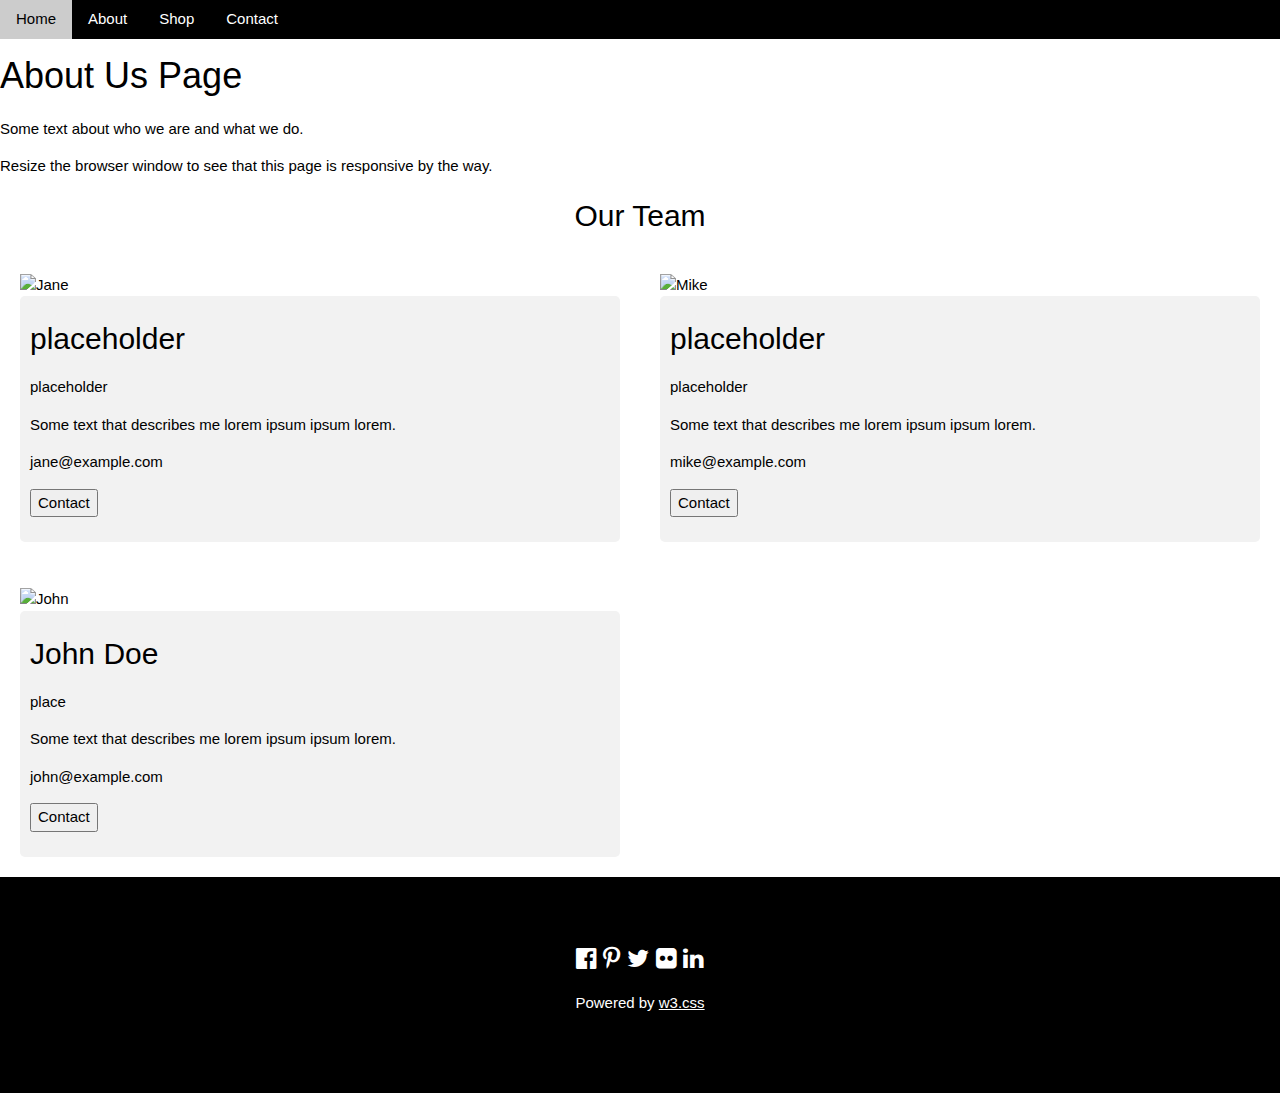
==== about.html @ bf23f923 "git status" ====
<!DOCTYPE html>
<html>
  <meta charset="UTF-8" />
  <meta name="viewport" content="width=device-width, initial-scale=1" />
  <link rel="stylesheet" type="text/css" href="styles.css">
  <script type="text/javascript" src="main.js"></script>
  <link rel="stylesheet" href="https://cdnjs.cloudflare.com/ajax/libs/font-awesome/4.6.3/css/font-awesome.min.css">
  <body>
    <!-- Navigation -->
    <nav class="w3-bar w3-black">
      <a href="index.html" class="w3-button w3-bar-item">Home</a>
      <a href="about.html" class="w3-button w3-bar-item">About</a>
      <a href="#shop" class="w3-button w3-bar-item">Shop</a>
      <a href="#contact" class="w3-button w3-bar-item">Contact</a>
    </nav>
        <!-- ABOUT -->
        <div class="about-section">
            <h1>About Us Page</h1>
            <p>Some text about who we are and what we do.</p>
            <p>Resize the browser window to see that this page is responsive by the way.</p>
          </div>
          
          <h2 style="text-align:center">Our Team</h2>
          <div class="row">
            <div class="column">
              <div class="card">
                <img src="/w3images/team1.jpg" alt="Jane" style="width:100%">
                <div class="container">
                  <h2>placeholder</h2>
                  <p class="title">placeholder</p>
                  <p>Some text that describes me lorem ipsum ipsum lorem.</p>
                  <p>jane@example.com</p>
                  <p><button class="button">Contact</button></p>
                </div>
              </div>
            </div>
          
            <div class="column">
              <div class="card">
                <img src="/w3images/team2.jpg" alt="Mike" style="width:100%">
                <div class="container">
                  <h2>placeholder</h2>
                  <p class="title">placeholder</p>
                  <p>Some text that describes me lorem ipsum ipsum lorem.</p>
                  <p>mike@example.com</p>
                  <p><button class="button">Contact</button></p>
                </div>
              </div>
            </div>
          
            <div class="column">
              <div class="card">
                <img src="/w3images/team3.jpg" alt="John" style="width:100%">
                <div class="container">
                  <h2>John Doe</h2>
                  <p class="title">place</p>
                  <p>Some text that describes me lorem ipsum ipsum lorem.</p>
                  <p>john@example.com</p>
                  <p><button class="button">Contact</button></p>
                </div>
              </div>
            </div>
          </div>

        <!-- Footer -->
<footer class="w3-container w3-padding-64 w3-center w3-black w3-xlarge">
  <a href="#"><i class="fa fa-facebook-official"></i></a>
  <a href="#"><i class="fa fa-pinterest-p"></i></a>
  <a href="#"><i class="fa fa-twitter"></i></a>
  <a href="#"><i class="fa fa-flickr"></i></a>
  <a href="#"><i class="fa fa-linkedin"></i></a>
  <p class="w3-medium">
    Powered by <a href="https://www.w3schools.com/w3css/default.asp" target="_blank">w3.css</a>
  </p>
</footer>
    <!-- Content will go here -->
  </body>
</html>
---- styles.css ----
/* W3.CSS 3.04 Apr 2017 by Jan Egil and Borge Refsnes */
html{box-sizing:border-box}*,*:before,*:after{box-sizing:inherit}
/* Extract from normalize.css by Nicolas Gallagher and Jonathan Neal git.io/normalize */
html{-ms-text-size-adjust:100%;-webkit-text-size-adjust:100%}body{margin:0}
article,aside,details,figcaption,figure,footer,header,main,menu,nav,section,summary{display:block}
audio,canvas,progress,video{display:inline-block}progress{vertical-align:baseline}
audio:not([controls]){display:none;height:0}[hidden],template{display:none}
a{background-color:transparent;-webkit-text-decoration-skip:objects}
a:active,a:hover{outline-width:0}abbr[title]{border-bottom:none;text-decoration:underline;text-decoration:underline dotted}
dfn{font-style:italic}mark{background:#ff0;color:#000}
small{font-size:80%}sub,sup{font-size:75%;line-height:0;position:relative;vertical-align:baseline}
sub{bottom:-0.25em}sup{top:-0.5em}figure{margin:1em 40px}
img{border-style:none}svg:not(:root){overflow:hidden}
code,kbd,pre,samp{font-family:monospace,monospace;font-size:1em}
hr{box-sizing:content-box;height:0;overflow:visible}
button,input,select,textarea{font:inherit;margin:0}optgroup{font-weight:bold}
button,input{overflow:visible}button,select{text-transform:none}
button,html [type=button],[type=reset],[type=submit]{-webkit-appearance:button}
button::-moz-focus-inner, [type=button]::-moz-focus-inner, [type=reset]::-moz-focus-inner, [type=submit]::-moz-focus-inner{border-style:none;padding:0}
button:-moz-focusring, [type=button]:-moz-focusring, [type=reset]:-moz-focusring, [type=submit]:-moz-focusring{outline:1px dotted ButtonText}
fieldset{border:1px solid #c0c0c0;margin:0 2px;padding:.35em .625em .75em}
legend{color:inherit;display:table;max-width:100%;padding:0;white-space:normal}textarea{overflow:auto}
[type=checkbox],[type=radio]{padding:0}
[type=number]::-webkit-inner-spin-button,[type=number]::-webkit-outer-spin-button{height:auto}
[type=search]{-webkit-appearance:textfield;outline-offset:-2px}
[type=search]::-webkit-search-cancel-button,[type=search]::-webkit-search-decoration{-webkit-appearance:none}
::-webkit-input-placeholder{color:inherit;opacity:0.54}
::-webkit-file-upload-button{-webkit-appearance:button;font:inherit}
/* End extract */
html,body{font-family:Verdana,sans-serif;font-size:15px;line-height:1.5}html{overflow-x:hidden}
h1,h2,h3,h4,h5,h6,.w3-slim,.w3-wide{font-family:"Segoe UI",Arial,sans-serif}
h1{font-size:36px}h2{font-size:30px}h3{font-size:24px}h4{font-size:20px}h5{font-size:18px}h6{font-size:16px}
.w3-serif{font-family:"Times New Roman",Times,serif}
h1,h2,h3,h4,h5,h6{font-weight:400;margin:10px 0}.w3-wide{letter-spacing:4px}
h1 a,h2 a,h3 a,h4 a,h5 a,h6 a{font-weight:inherit}
hr{border:0;border-top:1px solid #eee;margin:20px 0}
img{margin-bottom:-5px}a{color:inherit}
.w3-image{max-width:100%;height:auto}
.w3-table,.w3-table-all{border-collapse:collapse;border-spacing:0;width:100%;display:table}
.w3-table-all{border:1px solid #ccc}
.w3-bordered tr,.w3-table-all tr{border-bottom:1px solid #ddd}
.w3-striped tbody tr:nth-child(even){background-color:#f1f1f1}
.w3-table-all tr:nth-child(odd){background-color:#fff}
.w3-table-all tr:nth-child(even){background-color:#f1f1f1}
.w3-hoverable tbody tr:hover,.w3-ul.w3-hoverable li:hover{background-color:#ccc}
.w3-centered tr th,.w3-centered tr td{text-align:center}
.w3-table td,.w3-table th,.w3-table-all td,.w3-table-all th{padding:8px 8px;display:table-cell;text-align:left;vertical-align:top}
.w3-table th:first-child,.w3-table td:first-child,.w3-table-all th:first-child,.w3-table-all td:first-child{padding-left:16px}
.w3-btn,.w3-btn-block,.w3-button{border:none;display:inline-block;outline:0;padding:6px 16px;vertical-align:middle;overflow:hidden;text-decoration:none!important;color:#fff;background-color:#000;text-align:center;cursor:pointer;white-space:nowrap}
.w3-btn:hover,.w3-btn-block:hover,.w3-btn-floating:hover,.w3-btn-floating-large:hover{box-shadow:0 8px 16px 0 rgba(0,0,0,0.2),0 6px 20px 0 rgba(0,0,0,0.19)}
.w3-button{color:#000;background-color:#f1f1f1;padding:8px 16px}.w3-button:hover{color:#000!important;background-color:#ccc!important}
.w3-btn,.w3-btn-floating,.w3-btn-floating-large,.w3-closenav,.w3-opennav,.w3-btn-block,.w3-button{-webkit-touch-callout:none;-webkit-user-select:none;-khtml-user-select:none;-moz-user-select:none;-ms-user-select:none;user-select:none}   
.w3-btn-floating,.w3-btn-floating-large{display:inline-block;text-align:center;color:#fff;background-color:#000;position:relative;overflow:hidden;z-index:1;padding:0;border-radius:50%;cursor:pointer;font-size:24px}
.w3-btn-floating{width:40px;height:40px;line-height:40px}.w3-btn-floating-large{width:56px;height:56px;line-height:56px}
.w3-disabled,.w3-btn:disabled,.w3-button:disabled,.w3-btn-floating:disabled,.w3-btn-floating-large:disabled{cursor:not-allowed;opacity:0.3}.w3-disabled *,:disabled *{pointer-events:none}
.w3-btn.w3-disabled:hover,.w3-btn-block.w3-disabled:hover,.w3-btn:disabled:hover,.w3-btn-floating.w3-disabled:hover,.w3-btn-floating:disabled:hover,
.w3-btn-floating-large.w3-disabled:hover,.w3-btn-floating-large:disabled:hover{box-shadow:none}
.w3-btn-group .w3-btn{float:left}.w3-btn-block{width:100%}
.w3-btn-bar .w3-btn{box-shadow:none;background-color:inherit;color:inherit;float:left}.w3-btn-bar .w3-btn:hover{background-color:#ccc}
.w3-badge,.w3-tag,.w3-sign{background-color:#000;color:#fff;display:inline-block;padding-left:8px;padding-right:8px;text-align:center}
.w3-badge{border-radius:50%}
ul.w3-ul{list-style-type:none;padding:0;margin:0}ul.w3-ul li{padding:8px 16px;border-bottom:1px solid #ddd}ul.w3-ul li:last-child{border-bottom:none}
.w3-tooltip,.w3-display-container{position:relative}.w3-tooltip .w3-text{display:none}.w3-tooltip:hover .w3-text{display:inline-block}
.w3-navbar{list-style-type:none;margin:0;padding:0;overflow:hidden}
.w3-navbar li{float:left}.w3-navbar li a,.w3-navitem,.w3-navbar li .w3-btn,.w3-navbar li .w3-input{display:block;padding:8px 16px}.w3-navbar li .w3-btn,.w3-navbar li .w3-input{border:none;outline:none;width:100%}
.w3-navbar li a:hover{color:#000;background-color:#ccc}
.w3-navbar .w3-dropdown-hover,.w3-navbar .w3-dropdown-click{position:static}
.w3-navbar .w3-dropdown-hover:hover,.w3-navbar .w3-dropdown-hover:first-child,.w3-navbar .w3-dropdown-click:hover{background-color:#ccc;color:#000}
.w3-navbar a,.w3-topnav a,.w3-sidenav a,.w3-dropdown-content a,.w3-accordion-content a,.w3-dropnav a,.w3-navblock a{text-decoration:none!important}
.w3-navbar .w3-opennav.w3-right{float:right!important}.w3-topnav{padding:8px 8px}
.w3-navblock .w3-dropdown-hover:hover,.w3-navblock .w3-dropdown-hover:first-child,.w3-navblock .w3-dropdown-click:hover{background-color:#ccc;color:#000}
.w3-navblock .w3-dropdown-hover,.w3-navblock .w3-dropdown-click{width:100%}.w3-navblock .w3-dropdown-hover .w3-dropdown-content,.w3-navblock .w3-dropdown-click .w3-dropdown-content{min-width:100%}
.w3-topnav a{padding:0 8px;border-bottom:3px solid transparent;-webkit-transition:border-bottom .25s;transition:border-bottom .25s}
.w3-topnav a:hover{border-bottom:3px solid #fff}.w3-topnav .w3-dropdown-hover a{border-bottom:0}
.w3-opennav,.w3-closenav{color:inherit}.w3-opennav:hover,.w3-closenav:hover{cursor:pointer;opacity:0.8}
.w3-btn,.w3-btn-floating,.w3-dropnav a,.w3-btn-floating-large,.w3-btn-block, .w3-navbar a,.w3-navblock a,.w3-sidenav a,.w3-pagination li a,.w3-hoverable tbody tr,.w3-hoverable li,
.w3-accordion-content a,.w3-dropdown-content a,.w3-dropdown-click:hover,.w3-dropdown-hover:hover,.w3-opennav,.w3-closenav,.w3-closebtn,*[class*="w3-hover-"]
{-webkit-transition:background-color .25s,color .15s,box-shadow .25s,opacity 0.25s,filter 0.25s,border 0.15s;transition:background-color .25s,color .15s,box-shadow .15s,opacity .25s,filter .25s,border .15s}
.w3-ripple:active{opacity:0.5}.w3-ripple{-webkit-transition:opacity 0s;transition:opacity 0s}
.w3-sidenav,.w3-sidebar{height:100%;width:200px;background-color:#fff;position:fixed!important;z-index:1;overflow:auto}
.w3-sidenav a,.w3-navblock a{padding:4px 2px 4px 16px}.w3-sidenav a:hover,.w3-navblock a:hover{background-color:#ccc;color:#000}.w3-sidenav a,.w3-dropnav a,.w3-navblock a{display:block}
.w3-sidenav .w3-dropdown-hover:hover,.w3-sidenav .w3-dropdown-hover:first-child,.w3-sidenav .w3-dropdown-click:hover,.w3-dropnav a:hover{background-color:#ccc;color:#000}
.w3-sidenav .w3-dropdown-hover,.w3-sidenav .w3-dropdown-click,.w3-bar-block .w3-dropdown-hover,.w3-bar-block .w3-dropdown-click{width:100%}
.w3-sidenav .w3-dropdown-hover .w3-dropdown-content,.w3-sidenav .w3-dropdown-click .w3-dropdown-content,.w3-bar-block .w3-dropdown-hover .w3-dropdown-content,.w3-bar-block .w3-dropdown-click .w3-dropdown-content{min-width:100%}
.w3-bar-block .w3-dropdown-hover .w3-button,.w3-bar-block .w3-dropdown-click .w3-button{width:100%;text-align:left;background-color:inherit;color:inherit;padding:8px 16px}
.w3-main,#main{transition:margin-left .4s}
.w3-modal{z-index:3;display:none;padding-top:100px;position:fixed;left:0;top:0;width:100%;height:100%;overflow:auto;background-color:rgb(0,0,0);background-color:rgba(0,0,0,0.4)}
.w3-modal-content{margin:auto;background-color:#fff;position:relative;padding:0;outline:0;width:600px}.w3-closebtn{text-decoration:none;float:right;font-size:24px;font-weight:bold;color:inherit}
.w3-closebtn:hover,.w3-closebtn:focus{color:#000;text-decoration:none;cursor:pointer}
.w3-pagination{display:inline-block;padding:0;margin:0}.w3-pagination li{display:inline}
.w3-pagination li a{text-decoration:none;color:#000;float:left;padding:8px 16px}
.w3-pagination li a:hover{background-color:#ccc}
.w3-input-group,.w3-group{margin-top:24px;margin-bottom:24px}
.w3-input{padding:8px;display:block;border:none;border-bottom:1px solid #808080;width:100%}
.w3-label{color:#009688}.w3-input:not(:valid)~.w3-validate{color:#f44336}
.w3-select{padding:9px 0;width:100%;color:#000;border:1px solid transparent;border-bottom:1px solid #009688}
.w3-select select:focus{color:#000;border:1px solid #009688}.w3-select option[disabled]{color:#009688}
.w3-dropdown-click,.w3-dropdown-hover{position:relative;display:inline-block;cursor:pointer}
.w3-dropdown-hover:hover .w3-dropdown-content{display:block;z-index:1}
.w3-dropdown-hover:first-child,.w3-dropdown-click:hover{background-color:#ccc;color:#000}
.w3-dropdown-hover:hover > .w3-button:first-child,.w3-dropdown-click:hover > .w3-button:first-child{background-color:#ccc;color:#000}
.w3-dropdown-content{cursor:auto;color:#000;background-color:#fff;display:none;position:absolute;min-width:160px;margin:0;padding:0}
.w3-dropdown-content a{padding:6px 16px;display:block}
.w3-dropdown-content a:hover{background-color:#ccc}
.w3-accordion{width:100%;cursor:pointer}
.w3-accordion-content{cursor:auto;display:none;position:relative;width:100%;margin:0;padding:0}
.w3-accordion-content a{padding:6px 16px;display:block}.w3-accordion-content a:hover{background-color:#ccc}
.w3-progress-container{width:100%;height:1.5em;position:relative;background-color:#f1f1f1}
.w3-progressbar{background-color:#757575;height:100%;position:absolute;line-height:inherit}
input[type=checkbox].w3-check,input[type=radio].w3-radio{width:24px;height:24px;position:relative;top:6px}
input[type=checkbox].w3-check:checked+.w3-validate,input[type=radio].w3-radio:checked+.w3-validate{color:#009688} 
input[type=checkbox].w3-check:disabled+.w3-validate,input[type=radio].w3-radio:disabled+.w3-validate{color:#aaa}
.w3-bar{width:100%;overflow:hidden}.w3-center .w3-bar{display:inline-block;width:auto}
.w3-bar .w3-bar-item{padding:8px 16px;float:left;background-color:inherit;color:inherit;width:auto;border:none;outline:none;display:block}
.w3-bar .w3-dropdown-hover,.w3-bar .w3-dropdown-click{position:static;float:left}
.w3-bar .w3-button{background-color:inherit;color:inherit;white-space:normal}
.w3-bar-block .w3-bar-item{width:100%;display:block;padding:8px 16px;text-align:left;background-color:inherit;color:inherit;border:none;outline:none;white-space:normal;float:none}
.w3-bar-block.w3-center .w3-bar-item{text-align:center}
.w3-block{display:block;width:100%}
.w3-responsive{overflow-x:auto}
.w3-container:after,.w3-container:before,.w3-panel:after,.w3-panel:before,.w3-row:after,.w3-row:before,.w3-row-padding:after,.w3-row-padding:before,.w3-cell-row:before,.w3-cell-row:after,
.w3-topnav:after,.w3-topnav:before,.w3-clear:after,.w3-clear:before,.w3-btn-group:before,.w3-btn-group:after,.w3-btn-bar:before,.w3-btn-bar:after,.w3-bar:before,.w3-bar:after
{content:"";display:table;clear:both}
.w3-col,.w3-half,.w3-third,.w3-twothird,.w3-threequarter,.w3-quarter{float:left;width:100%}
.w3-col.s1{width:8.33333%}
.w3-col.s2{width:16.66666%}
.w3-col.s3{width:24.99999%}
.w3-col.s4{width:33.33333%}
.w3-col.s5{width:41.66666%}
.w3-col.s6{width:49.99999%}
.w3-col.s7{width:58.33333%}
.w3-col.s8{width:66.66666%}
.w3-col.s9{width:74.99999%}
.w3-col.s10{width:83.33333%}
.w3-col.s11{width:91.66666%}
.w3-col.s12,.w3-half,.w3-third,.w3-twothird,.w3-threequarter,.w3-quarter{width:99.99999%}
@media (min-width:601px){
.w3-col.m1{width:8.33333%}
.w3-col.m2{width:16.66666%}
.w3-col.m3,.w3-quarter{width:24.99999%}
.w3-col.m4,.w3-third{width:33.33333%}
.w3-col.m5{width:41.66666%}
.w3-col.m6,.w3-half{width:49.99999%}
.w3-col.m7{width:58.33333%}
.w3-col.m8,.w3-twothird{width:66.66666%}
.w3-col.m9,.w3-threequarter{width:74.99999%}
.w3-col.m10{width:83.33333%}
.w3-col.m11{width:91.66666%}
.w3-col.m12{width:99.99999%}}
@media (min-width:993px){
.w3-col.l1{width:8.33333%}
.w3-col.l2{width:16.66666%}
.w3-col.l3,.w3-quarter{width:24.99999%}
.w3-col.l4,.w3-third{width:33.33333%}
.w3-col.l5{width:41.66666%}
.w3-col.l6,.w3-half{width:49.99999%}
.w3-col.l7{width:58.33333%}
.w3-col.l8,.w3-twothird{width:66.66666%}
.w3-col.l9,.w3-threequarter{width:74.99999%}
.w3-col.l10{width:83.33333%}
.w3-col.l11{width:91.66666%}
.w3-col.l12{width:99.99999%}}
.w3-content{max-width:980px;margin:auto}
.w3-rest{overflow:hidden}
.w3-layout-container,.w3-cell-row{display:table;width:100%}.w3-layout-row{display:table-row}.w3-layout-cell,.w3-layout-col,.w3-cell{display:table-cell}
.w3-layout-top,.w3-cell-top{vertical-align:top}.w3-layout-middle,.w3-cell-middle{vertical-align:middle}.w3-layout-bottom,.w3-cell-bottom{vertical-align:bottom}
.w3-hide{display:none!important}.w3-show-block,.w3-show{display:block!important}.w3-show-inline-block{display:inline-block!important}
@media (max-width:600px){.w3-modal-content{margin:0 10px;width:auto!important}.w3-modal{padding-top:30px}
.w3-topnav a{display:block}.w3-navbar li:not(.w3-opennav){float:none;width:100%!important}.w3-navbar li.w3-right{float:none!important}
.w3-topnav .w3-dropdown-hover .w3-dropdown-content,.w3-navbar .w3-dropdown-click .w3-dropdown-content,.w3-navbar .w3-dropdown-hover .w3-dropdown-content,.w3-dropdown-hover.w3-mobile .w3-dropdown-content,.w3-dropdown-click.w3-mobile .w3-dropdown-content{position:relative}	
.w3-topnav,.w3-navbar{text-align:center}.w3-hide-small{display:none!important}.w3-layout-col,.w3-mobile{display:block;width:100%!important}.w3-bar-item.w3-mobile,.w3-dropdown-hover.w3-mobile,.w3-dropdown-click.w3-mobile{text-align:center}
.w3-dropdown-hover.w3-mobile,.w3-dropdown-hover.w3-mobile .w3-btn,.w3-dropdown-hover.w3-mobile .w3-button,.w3-dropdown-click.w3-mobile,.w3-dropdown-click.w3-mobile .w3-btn,.w3-dropdown-click.w3-mobile .w3-button{width:100%}}
@media (max-width:768px){.w3-modal-content{width:500px}.w3-modal{padding-top:50px}}
@media (min-width:993px){.w3-modal-content{width:900px}.w3-hide-large{display:none!important}.w3-sidenav.w3-collapse,.w3-sidebar.w3-collapse{display:block!important}}
@media (max-width:992px) and (min-width:601px){.w3-hide-medium{display:none!important}}
@media (max-width:992px){.w3-sidenav.w3-collapse,.w3-sidebar.w3-collapse{display:none}.w3-main{margin-left:0!important;margin-right:0!important}}
.w3-top,.w3-bottom{position:fixed;width:100%;z-index:1}.w3-top{top:0}.w3-bottom{bottom:0}
.w3-overlay{position:fixed;display:none;width:100%;height:100%;top:0;left:0;right:0;bottom:0;background-color:rgba(0,0,0,0.5);z-index:2}
.w3-left{float:left!important}.w3-right{float:right!important}
.w3-tiny{font-size:10px!important}.w3-small{font-size:12px!important}
.w3-medium{font-size:15px!important}.w3-large{font-size:18px!important}
.w3-xlarge{font-size:24px!important}.w3-xxlarge{font-size:36px!important}
.w3-xxxlarge{font-size:48px!important}.w3-jumbo{font-size:64px!important}
.w3-vertical{word-break:break-all;line-height:1;text-align:center;width:0.6em}
.w3-left-align{text-align:left!important}.w3-right-align{text-align:right!important}
.w3-justify{text-align:justify!important}.w3-center{text-align:center!important}
.w3-display-topleft{position:absolute;left:0;top:0}.w3-display-topright{position:absolute;right:0;top:0}
.w3-display-bottomleft{position:absolute;left:0;bottom:0}.w3-display-bottomright{position:absolute;right:0;bottom:0}
.w3-display-middle{position:absolute;top:50%;left:50%;transform:translate(-50%,-50%);-ms-transform:translate(-50%,-50%)}
.w3-display-left{position:absolute;top:50%;left:0%;transform:translate(0%,-50%);-ms-transform:translate(-0%,-50%)}
.w3-display-right{position:absolute;top:50%;right:0%;transform:translate(0%,-50%);-ms-transform:translate(0%,-50%)}
.w3-display-topmiddle{position:absolute;left:50%;top:0;transform:translate(-50%,0%);-ms-transform:translate(-50%,0%)}
.w3-display-bottommiddle{position:absolute;left:50%;bottom:0;transform:translate(-50%,0%);-ms-transform:translate(-50%,0%)}
.w3-display-container:hover .w3-display-hover{display:block}.w3-display-container:hover span.w3-display-hover{display:inline-block}.w3-display-hover{display:none}
.w3-display-position{position:absolute}
.w3-circle{border-radius:50%!important}
.w3-round-small{border-radius:2px!important}.w3-round,.w3-round-medium{border-radius:4px!important}
.w3-round-large{border-radius:8px!important}.w3-round-xlarge{border-radius:16px!important}
.w3-round-xxlarge{border-radius:32px!important}.w3-round-jumbo{border-radius:64px!important}
.w3-border-0{border:0!important}.w3-border{border:1px solid #ccc!important}
.w3-border-top{border-top:1px solid #ccc!important}.w3-border-bottom{border-bottom:1px solid #ccc!important}
.w3-border-left{border-left:1px solid #ccc!important}.w3-border-right{border-right:1px solid #ccc!important}
.w3-margin{margin:16px!important}.w3-margin-0{margin:0!important}
.w3-margin-top{margin-top:16px!important}.w3-margin-bottom{margin-bottom:16px!important}
.w3-margin-left{margin-left:16px!important}.w3-margin-right{margin-right:16px!important}
.w3-section{margin-top:16px!important;margin-bottom:16px!important}
.w3-padding-tiny{padding:2px 4px!important}.w3-padding-small{padding:4px 8px!important}
.w3-padding-medium,.w3-padding,.w3-form{padding:8px 16px!important}
.w3-padding-large{padding:12px 24px!important}.w3-padding-xlarge{padding:16px 32px!important}
.w3-padding-xxlarge{padding:24px 48px!important}.w3-padding-jumbo{padding:32px 64px!important}
.w3-padding-4{padding-top:4px!important;padding-bottom:4px!important}
.w3-padding-8{padding-top:8px!important;padding-bottom:8px!important}
.w3-padding-12{padding-top:12px!important;padding-bottom:12px!important}
.w3-padding-16{padding-top:16px!important;padding-bottom:16px!important}
.w3-padding-24{padding-top:24px!important;padding-bottom:24px!important}
.w3-padding-32{padding-top:32px!important;padding-bottom:32px!important}
.w3-padding-48{padding-top:48px!important;padding-bottom:48px!important}
.w3-padding-64{padding-top:64px!important;padding-bottom:64px!important}
.w3-padding-128{padding-top:128px!important;padding-bottom:128px!important}
.w3-padding-0{padding:0!important}
.w3-padding-top{padding-top:8px!important}.w3-padding-bottom{padding-bottom:8px!important}
.w3-padding-left{padding-left:16px!important}.w3-padding-right{padding-right:16px!important}
.w3-topbar{border-top:6px solid #ccc!important}.w3-bottombar{border-bottom:6px solid #ccc!important}
.w3-leftbar{border-left:6px solid #ccc!important}.w3-rightbar{border-right:6px solid #ccc!important}
.w3-row-padding,.w3-row-padding>.w3-half,.w3-row-padding>.w3-third,.w3-row-padding>.w3-twothird,.w3-row-padding>.w3-threequarter,.w3-row-padding>.w3-quarter,.w3-row-padding>.w3-col{padding:0 8px}
.w3-spin{animation:w3-spin 2s infinite linear;-webkit-animation:w3-spin 2s infinite linear}
@-webkit-keyframes w3-spin{0%{-webkit-transform:rotate(0deg);transform:rotate(0deg)}100%{-webkit-transform:rotate(359deg);transform:rotate(359deg)}}
@keyframes w3-spin{0%{-webkit-transform:rotate(0deg);transform:rotate(0deg)}100%{-webkit-transform:rotate(359deg);transform:rotate(359deg)}}
.w3-container{padding:0.01em 16px}
.w3-panel{padding:0.01em 16px;margin-top:16px!important;margin-bottom:16px!important}
.w3-example{background-color:#f1f1f1;padding:0.01em 16px}
.w3-code,.w3-codespan{font-family:Consolas,"courier new";font-size:16px}
.w3-code{line-height:1.4;width:auto;background-color:#fff;padding:8px 12px;border-left:4px solid #4CAF50;word-wrap:break-word}
.w3-codespan{color:crimson;background-color:#f1f1f1;padding-left:4px;padding-right:4px;font-size:110%}
.w3-example,.w3-code{margin:20px 0}
.w3-card,.w3-card-2,.w3-example{box-shadow:0 2px 4px 0 rgba(0,0,0,0.16),0 2px 10px 0 rgba(0,0,0,0.12)!important}
.w3-card-4,.w3-hover-shadow:hover{box-shadow:0 4px 8px 0 rgba(0,0,0,0.2),0 6px 20px 0 rgba(0,0,0,0.19)!important}
.w3-card-8{box-shadow:0 8px 16px 0 rgba(0,0,0,0.2),0 6px 20px 0 rgba(0,0,0,0.19)!important}
.w3-card-12{box-shadow:0 12px 16px 0 rgba(0,0,0,0.24),0 17px 50px 0 rgba(0,0,0,0.19)!important}
.w3-card-16{box-shadow:0 16px 24px 0 rgba(0,0,0,0.22),0 25px 55px 0 rgba(0,0,0,0.21)!important}
.w3-card-24{box-shadow:0 24px 24px 0 rgba(0,0,0,0.2),0 40px 77px 0 rgba(0,0,0,0.22)!important}
.w3-animate-fading{-webkit-animation:fading 10s infinite;animation:fading 10s infinite}
@-webkit-keyframes fading{0%{opacity:0}50%{opacity:1}100%{opacity:0}}
@keyframes fading{0%{opacity:0}50%{opacity:1}100%{opacity:0}}
.w3-animate-opacity{-webkit-animation:opac 0.8s;animation:opac 0.8s}
@-webkit-keyframes opac{from{opacity:0} to{opacity:1}}
@keyframes opac{from{opacity:0} to{opacity:1}}
.w3-animate-top{position:relative;-webkit-animation:animatetop 0.4s;animation:animatetop 0.4s}
@-webkit-keyframes animatetop{from{top:-300px;opacity:0} to{top:0;opacity:1}}
@keyframes animatetop{from{top:-300px;opacity:0} to{top:0;opacity:1}}
.w3-animate-left{position:relative;-webkit-animation:animateleft 0.4s;animation:animateleft 0.4s}
@-webkit-keyframes animateleft{from{left:-300px;opacity:0} to{left:0;opacity:1}}
@keyframes animateleft{from{left:-300px;opacity:0} to{left:0;opacity:1}}
.w3-animate-right{position:relative;-webkit-animation:animateright 0.4s;animation:animateright 0.4s}
@-webkit-keyframes animateright{from{right:-300px;opacity:0} to{right:0;opacity:1}}
@keyframes animateright{from{right:-300px;opacity:0} to{right:0;opacity:1}}
.w3-animate-bottom{position:relative;-webkit-animation:animatebottom 0.4s;animation:animatebottom 0.4s}
@-webkit-keyframes animatebottom{from{bottom:-300px;opacity:0} to{bottom:0px;opacity:1}}
@keyframes animatebottom{from{bottom:-300px;opacity:0} to{bottom:0;opacity:1}}
.w3-animate-zoom {-webkit-animation:animatezoom 0.6s;animation:animatezoom 0.6s}
@-webkit-keyframes animatezoom{from{-webkit-transform:scale(0)} to{-webkit-transform:scale(1)}}
@keyframes animatezoom{from{transform:scale(0)} to{transform:scale(1)}}
.w3-animate-input{-webkit-transition:width 0.4s ease-in-out;transition:width 0.4s ease-in-out}.w3-animate-input:focus{width:100%!important}
.w3-opacity,.w3-hover-opacity:hover{opacity:0.60;-webkit-backface-visibility:hidden}
.w3-opacity-off,.w3-hover-opacity-off:hover{opacity:1;-webkit-backface-visibility:hidden}
.w3-opacity-max{opacity:0.25;-webkit-backface-visibility:hidden}
.w3-opacity-min{opacity:0.75;-webkit-backface-visibility:hidden}
.w3-greyscale-max,.w3-grayscale-max,.w3-hover-greyscale:hover,.w3-hover-grayscale:hover{-webkit-filter:grayscale(100%);filter:grayscale(100%)}
.w3-greyscale,.w3-grayscale{-webkit-filter:grayscale(75%);filter:grayscale(75%)}
.w3-greyscale-min,.w3-grayscale-min{-webkit-filter:grayscale(50%);filter:grayscale(50%)}
.w3-sepia{-webkit-filter:sepia(75%);filter:sepia(75%)}
.w3-sepia-max,.w3-hover-sepia:hover{-webkit-filter:sepia(100%);filter:sepia(100%)}
.w3-sepia-min{-webkit-filter:sepia(50%);filter:sepia(50%)}
.w3-text-shadow{text-shadow:1px 1px 0 #444}.w3-text-shadow-white{text-shadow:1px 1px 0 #ddd}
.w3-transparent{background-color:transparent!important}
.w3-hover-none:hover{box-shadow:none!important;background-color:transparent!important}
/* Colors */
.w3-amber,.w3-hover-amber:hover{color:#000!important;background-color:#ffc107!important}
.w3-aqua,.w3-hover-aqua:hover{color:#000!important;background-color:#00ffff!important}
.w3-blue,.w3-hover-blue:hover{color:#fff!important;background-color:#2196F3!important}
.w3-light-blue,.w3-hover-light-blue:hover{color:#000!important;background-color:#87CEEB!important}
.w3-brown,.w3-hover-brown:hover{color:#fff!important;background-color:#795548!important}
.w3-cyan,.w3-hover-cyan:hover{color:#000!important;background-color:#00bcd4!important}
.w3-blue-grey,.w3-hover-blue-grey:hover,.w3-blue-gray,.w3-hover-blue-gray:hover{color:#fff!important;background-color:#607d8b!important}
.w3-green,.w3-hover-green:hover{color:#fff!important;background-color:#4CAF50!important}
.w3-light-green,.w3-hover-light-green:hover{color:#000!important;background-color:#8bc34a!important}
.w3-indigo,.w3-hover-indigo:hover{color:#fff!important;background-color:#3f51b5!important}
.w3-khaki,.w3-hover-khaki:hover{color:#000!important;background-color:#f0e68c!important}
.w3-lime,.w3-hover-lime:hover{color:#000!important;background-color:#cddc39!important}
.w3-orange,.w3-hover-orange:hover{color:#000!important;background-color:#ff9800!important}
.w3-deep-orange,.w3-hover-deep-orange:hover{color:#fff!important;background-color:#ff5722!important}
.w3-pink,.w3-hover-pink:hover{color:#fff!important;background-color:#e91e63!important}
.w3-purple,.w3-hover-purple:hover{color:#fff!important;background-color:#9c27b0!important}
.w3-deep-purple,.w3-hover-deep-purple:hover{color:#fff!important;background-color:#673ab7!important}
.w3-red,.w3-hover-red:hover{color:#fff!important;background-color:#f44336!important}
.w3-sand,.w3-hover-sand:hover{color:#000!important;background-color:#fdf5e6!important}
.w3-teal,.w3-hover-teal:hover{color:#fff!important;background-color:#009688!important}
.w3-yellow,.w3-hover-yellow:hover{color:#000!important;background-color:#ffeb3b!important}
.w3-white,.w3-hover-white:hover{color:#000!important;background-color:#fff!important}
.w3-black,.w3-hover-black:hover{color:#fff!important;background-color:#000!important}
.w3-grey,.w3-hover-grey:hover,.w3-gray,.w3-hover-gray:hover{color:#000!important;background-color:#9e9e9e!important}
.w3-light-grey,.w3-hover-light-grey:hover,.w3-light-gray,.w3-hover-light-gray:hover{color:#000!important;background-color:#f1f1f1!important}
.w3-dark-grey,.w3-hover-dark-grey:hover,.w3-dark-gray,.w3-hover-dark-gray:hover{color:#fff!important;background-color:#616161!important}
.w3-pale-red,.w3-hover-pale-red:hover{color:#000!important;background-color:#ffdddd!important}
.w3-pale-green,.w3-hover-pale-green:hover{color:#000!important;background-color:#ddffdd!important}
.w3-pale-yellow,.w3-hover-pale-yellow:hover{color:#000!important;background-color:#ffffcc!important}
.w3-pale-blue,.w3-hover-pale-blue:hover{color:#000!important;background-color:#ddffff!important}
.w3-text-amber,.w3-hover-text-amber:hover{color:#ffc107!important}
.w3-text-aqua,.w3-hover-text-aqua:hover{color:#00ffff!important}
.w3-text-blue,.w3-hover-text-blue:hover{color:#2196F3!important}
.w3-text-light-blue,.w3-hover-text-light-blue:hover{color:#87CEEB!important}
.w3-text-brown,.w3-hover-text-brown:hover{color:#795548!important}
.w3-text-cyan,.w3-hover-text-cyan:hover{color:#00bcd4!important}
.w3-text-blue-grey,.w3-hover-text-blue-grey:hover,.w3-text-blue-gray,.w3-hover-text-blue-gray:hover{color:#607d8b!important}
.w3-text-green,.w3-hover-text-green:hover{color:#4CAF50!important}
.w3-text-light-green,.w3-hover-text-light-green:hover{color:#8bc34a!important}
.w3-text-indigo,.w3-hover-text-indigo:hover{color:#3f51b5!important}
.w3-text-khaki,.w3-hover-text-khaki:hover{color:#b4aa50!important}
.w3-text-lime,.w3-hover-text-lime:hover{color:#cddc39!important}
.w3-text-orange,.w3-hover-text-orange:hover{color:#ff9800!important}
.w3-text-deep-orange,.w3-hover-text-deep-orange:hover{color:#ff5722!important}
.w3-text-pink,.w3-hover-text-pink:hover{color:#e91e63!important}
.w3-text-purple,.w3-hover-text-purple:hover{color:#9c27b0!important}
.w3-text-deep-purple,.w3-hover-text-deep-purple:hover{color:#673ab7!important}
.w3-text-red,.w3-hover-text-red:hover{color:#f44336!important}
.w3-text-sand,.w3-hover-text-sand:hover{color:#fdf5e6!important}
.w3-text-teal,.w3-hover-text-teal:hover{color:#009688!important}
.w3-text-yellow,.w3-hover-text-yellow:hover{color:#d2be0e!important}
.w3-text-white,.w3-hover-text-white:hover{color:#fff!important}
.w3-text-black,.w3-hover-text-black:hover{color:#000!important}
.w3-text-grey,.w3-hover-text-grey:hover,.w3-text-gray,.w3-hover-text-gray:hover{color:#757575!important}
.w3-text-light-grey,.w3-hover-text-light-grey:hover,.w3-text-light-gray,.w3-hover-text-light-gray:hover{color:#f1f1f1!important}
.w3-text-dark-grey,.w3-hover-text-dark-grey:hover,.w3-text-dark-gray,.w3-hover-text-dark-gray:hover{color:#3a3a3a!important}
.w3-border-amber,.w3-hover-border-amber:hover{border-color:#ffc107!important}
.w3-border-aqua,.w3-hover-border-aqua:hover{border-color:#00ffff!important}
.w3-border-blue,.w3-hover-border-blue:hover{border-color:#2196F3!important}
.w3-border-light-blue,.w3-hover-border-light-blue:hover{border-color:#87CEEB!important}
.w3-border-brown,.w3-hover-border-brown:hover{border-color:#795548!important}
.w3-border-cyan,.w3-hover-border-cyan:hover{border-color:#00bcd4!important}
.w3-border-blue-grey,.w3-hover-border-blue-grey:hover,.w3-border-blue-gray,.w3-hover-border-blue-gray:hover{border-color:#607d8b!important}
.w3-border-green,.w3-hover-border-green:hover{border-color:#4CAF50!important}
.w3-border-light-green,.w3-hover-border-light-green:hover{border-color:#8bc34a!important}
.w3-border-indigo,.w3-hover-border-indigo:hover{border-color:#3f51b5!important}
.w3-border-khaki,.w3-hover-border-khaki:hover{border-color:#f0e68c!important}
.w3-border-lime,.w3-hover-border-lime:hover{border-color:#cddc39!important}
.w3-border-orange,.w3-hover-border-orange:hover{border-color:#ff9800!important}
.w3-border-deep-orange,.w3-hover-border-deep-orange:hover{border-color:#ff5722!important}
.w3-border-pink,.w3-hover-border-pink:hover{border-color:#e91e63!important}
.w3-border-purple,.w3-hover-border-purple:hover{border-color:#9c27b0!important}
.w3-border-deep-purple,.w3-hover-border-deep-purple:hover{border-color:#673ab7!important}
.w3-border-red,.w3-hover-border-red:hover{border-color:#f44336!important}
.w3-border-sand,.w3-hover-border-sand:hover{border-color:#fdf5e6!important}
.w3-border-teal,.w3-hover-border-teal:hover{border-color:#009688!important}
.w3-border-yellow,.w3-hover-border-yellow:hover{border-color:#ffeb3b!important}
.w3-border-white,.w3-hover-border-white:hover{border-color:#fff!important}
.w3-border-black,.w3-hover-border-black:hover{border-color:#000!important}
.w3-border-grey,.w3-hover-border-grey:hover,.w3-border-gray,.w3-hover-border-gray:hover{border-color:#9e9e9e!important}
.w3-border-light-grey,.w3-hover-border-light-grey:hover,.w3-border-light-gray,.w3-hover-border-light-gray:hover{border-color:#f1f1f1!important}
.w3-border-dark-grey,.w3-hover-border-dark-grey:hover,.w3-border-dark-gray,.w3-hover-border-dark-gray:hover{border-color:#616161!important}
.w3-border-pale-red,.w3-hover-border-pale-red:hover{border-color:#ffe7e7!important}.w3-border-pale-green,.w3-hover-border-pale-green:hover{border-color:#e7ffe7!important}
.w3-border-pale-yellow,.w3-hover-border-pale-yellow:hover{border-color:#ffffcc!important}.w3-border-pale-blue,.w3-hover-border-pale-blue:hover{border-color:#e7ffff!important}


* {
    box-sizing: border-box;
  }
  
  /* Style inputs */
  input[type=text], select, textarea {
    width: 100%;
    padding: 12px;
    border: 1px solid #ccc;
    margin-top: 6px;
    margin-bottom: 16px;
    resize: vertical;
  }
  
  input[type=submit] {
    background-color: #4CAF50;
    color: white;
    padding: 12px 20px;
    border: none;
    cursor: pointer;
  }
  
  input[type=submit]:hover {
    background-color: #45a049;
  }
  
  /* Style the container/contact section */
  .container {
    border-radius: 5px;
    background-color: #f2f2f2;
    padding: 10px;
  }
  
  /* Create two columns that float next to eachother */
  .column {
    float: left;
    width: 50%;
    margin-top: 6px;
    padding: 20px;
  }
  
  /* Clear floats after the columns */
  .row:after {
    content: "";
    display: table;
    clear: both;
  }
  
  /* Responsive layout - when the screen is less than 600px wide, make the two columns stack on top of each other instead of next to each other */
  @media screen and (max-width: 600px) {
    .column, input[type=submit] {
      width: 100%;
      margin-top: 0;
    }
  }
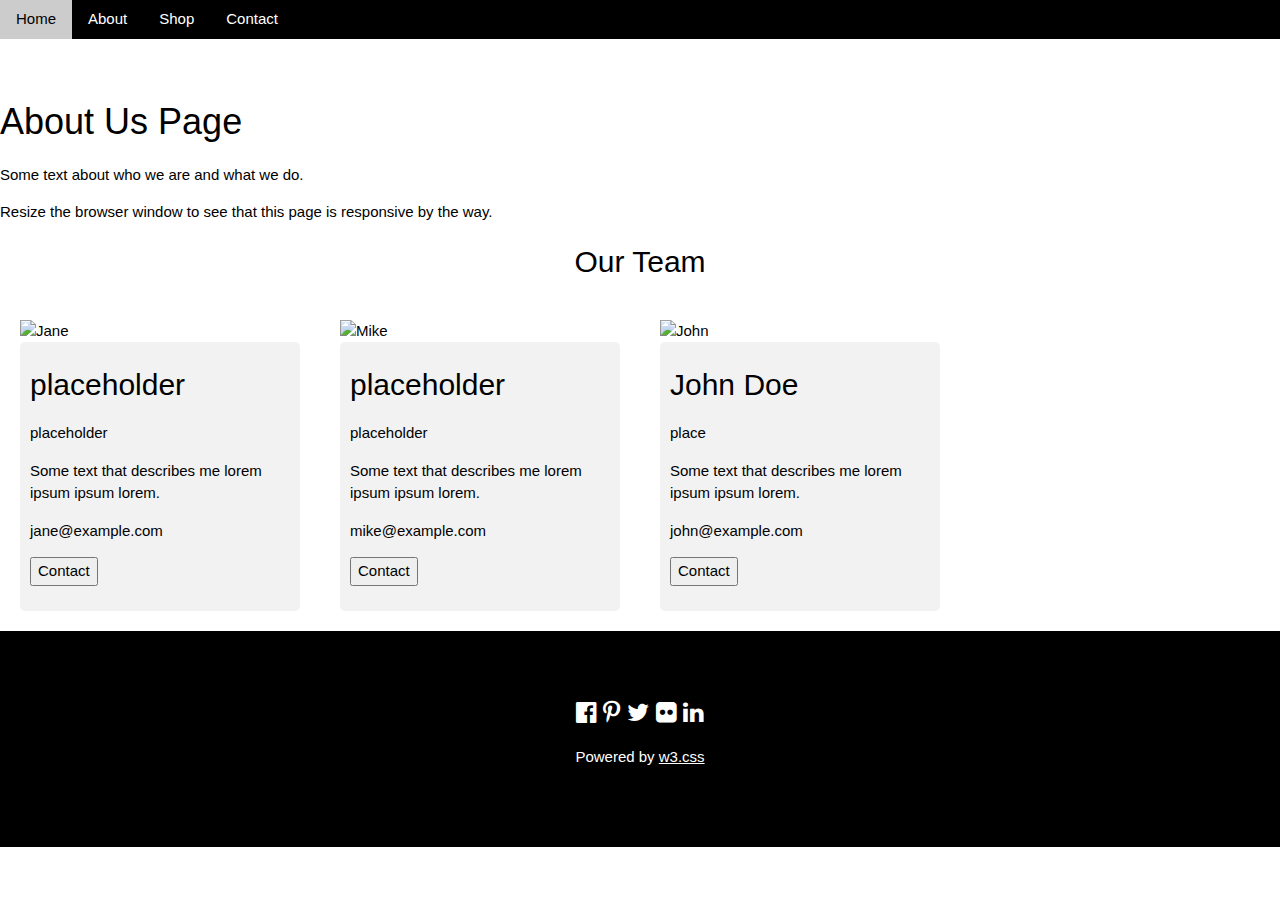
==== commit 3425319a: "four column grid added" ====
--- a/about.html
+++ b/about.html
@@ -2,8 +2,8 @@
 <html>
   <meta charset="UTF-8" />
   <meta name="viewport" content="width=device-width, initial-scale=1" />
-  <link rel="stylesheet" type="text/css" href="styles.css">
-  <script type="text/javascript" src="main.js"></script>
+  <link rel="stylesheet" type="text/css" href="styles/styles.css">
+  <script type="text/javascript" src="scripts/main.js"></script>
   <link rel="stylesheet" href="https://cdnjs.cloudflare.com/ajax/libs/font-awesome/4.6.3/css/font-awesome.min.css">
   <body>
     <!-- Navigation -->
@@ -11,8 +11,15 @@
       <a href="index.html" class="w3-button w3-bar-item">Home</a>
       <a href="about.html" class="w3-button w3-bar-item">About</a>
       <a href="#shop" class="w3-button w3-bar-item">Shop</a>
-      <a href="#contact" class="w3-button w3-bar-item">Contact</a>
+      <a href="contact.html" class="w3-button w3-bar-item">Contact</a>
     </nav>
+    
+    <div class="row">
+      <div class="column"></div>
+      <div class="column"></div>
+      <div class="column"></div>
+      <div class="column"></div>
+    </div>
         <!-- ABOUT -->
         <div class="about-section">
             <h1>About Us Page</h1>
--- a/styles/styles.css
+++ b/styles/styles.css
@@ -0,0 +1,437 @@
+/* W3.CSS 3.04 Apr 2017 by Jan Egil and Borge Refsnes */
+html{box-sizing:border-box}*,*:before,*:after{box-sizing:inherit}
+/* Extract from normalize.css by Nicolas Gallagher and Jonathan Neal git.io/normalize */
+html{-ms-text-size-adjust:100%;-webkit-text-size-adjust:100%}body{margin:0}
+article,aside,details,figcaption,figure,footer,header,main,menu,nav,section,summary{display:block}
+audio,canvas,progress,video{display:inline-block}progress{vertical-align:baseline}
+audio:not([controls]){display:none;height:0}[hidden],template{display:none}
+a{background-color:transparent;-webkit-text-decoration-skip:objects}
+a:active,a:hover{outline-width:0}abbr[title]{border-bottom:none;text-decoration:underline;text-decoration:underline dotted}
+dfn{font-style:italic}mark{background:#ff0;color:#000}
+small{font-size:80%}sub,sup{font-size:75%;line-height:0;position:relative;vertical-align:baseline}
+sub{bottom:-0.25em}sup{top:-0.5em}figure{margin:1em 40px}
+img{border-style:none}svg:not(:root){overflow:hidden}
+code,kbd,pre,samp{font-family:monospace,monospace;font-size:1em}
+hr{box-sizing:content-box;height:0;overflow:visible}
+button,input,select,textarea{font:inherit;margin:0}optgroup{font-weight:bold}
+button,input{overflow:visible}button,select{text-transform:none}
+button,html [type=button],[type=reset],[type=submit]{-webkit-appearance:button}
+button::-moz-focus-inner, [type=button]::-moz-focus-inner, [type=reset]::-moz-focus-inner, [type=submit]::-moz-focus-inner{border-style:none;padding:0}
+button:-moz-focusring, [type=button]:-moz-focusring, [type=reset]:-moz-focusring, [type=submit]:-moz-focusring{outline:1px dotted ButtonText}
+fieldset{border:1px solid #c0c0c0;margin:0 2px;padding:.35em .625em .75em}
+legend{color:inherit;display:table;max-width:100%;padding:0;white-space:normal}textarea{overflow:auto}
+[type=checkbox],[type=radio]{padding:0}
+[type=number]::-webkit-inner-spin-button,[type=number]::-webkit-outer-spin-button{height:auto}
+[type=search]{-webkit-appearance:textfield;outline-offset:-2px}
+[type=search]::-webkit-search-cancel-button,[type=search]::-webkit-search-decoration{-webkit-appearance:none}
+::-webkit-input-placeholder{color:inherit;opacity:0.54}
+::-webkit-file-upload-button{-webkit-appearance:button;font:inherit}
+/* End extract */
+html,body{font-family:Verdana,sans-serif;font-size:15px;line-height:1.5}html{overflow-x:hidden}
+h1,h2,h3,h4,h5,h6,.w3-slim,.w3-wide{font-family:"Segoe UI",Arial,sans-serif}
+h1{font-size:36px}h2{font-size:30px}h3{font-size:24px}h4{font-size:20px}h5{font-size:18px}h6{font-size:16px}
+.w3-serif{font-family:"Times New Roman",Times,serif}
+h1,h2,h3,h4,h5,h6{font-weight:400;margin:10px 0}.w3-wide{letter-spacing:4px}
+h1 a,h2 a,h3 a,h4 a,h5 a,h6 a{font-weight:inherit}
+hr{border:0;border-top:1px solid #eee;margin:20px 0}
+img{margin-bottom:-5px}a{color:inherit}
+.w3-image{max-width:100%;height:auto}
+.w3-table,.w3-table-all{border-collapse:collapse;border-spacing:0;width:100%;display:table}
+.w3-table-all{border:1px solid #ccc}
+.w3-bordered tr,.w3-table-all tr{border-bottom:1px solid #ddd}
+.w3-striped tbody tr:nth-child(even){background-color:#f1f1f1}
+.w3-table-all tr:nth-child(odd){background-color:#fff}
+.w3-table-all tr:nth-child(even){background-color:#f1f1f1}
+.w3-hoverable tbody tr:hover,.w3-ul.w3-hoverable li:hover{background-color:#ccc}
+.w3-centered tr th,.w3-centered tr td{text-align:center}
+.w3-table td,.w3-table th,.w3-table-all td,.w3-table-all th{padding:8px 8px;display:table-cell;text-align:left;vertical-align:top}
+.w3-table th:first-child,.w3-table td:first-child,.w3-table-all th:first-child,.w3-table-all td:first-child{padding-left:16px}
+.w3-btn,.w3-btn-block,.w3-button{border:none;display:inline-block;outline:0;padding:6px 16px;vertical-align:middle;overflow:hidden;text-decoration:none!important;color:#fff;background-color:#000;text-align:center;cursor:pointer;white-space:nowrap}
+.w3-btn:hover,.w3-btn-block:hover,.w3-btn-floating:hover,.w3-btn-floating-large:hover{box-shadow:0 8px 16px 0 rgba(0,0,0,0.2),0 6px 20px 0 rgba(0,0,0,0.19)}
+.w3-button{color:#000;background-color:#f1f1f1;padding:8px 16px}.w3-button:hover{color:#000!important;background-color:#ccc!important}
+.w3-btn,.w3-btn-floating,.w3-btn-floating-large,.w3-closenav,.w3-opennav,.w3-btn-block,.w3-button{-webkit-touch-callout:none;-webkit-user-select:none;-khtml-user-select:none;-moz-user-select:none;-ms-user-select:none;user-select:none}   
+.w3-btn-floating,.w3-btn-floating-large{display:inline-block;text-align:center;color:#fff;background-color:#000;position:relative;overflow:hidden;z-index:1;padding:0;border-radius:50%;cursor:pointer;font-size:24px}
+.w3-btn-floating{width:40px;height:40px;line-height:40px}.w3-btn-floating-large{width:56px;height:56px;line-height:56px}
+.w3-disabled,.w3-btn:disabled,.w3-button:disabled,.w3-btn-floating:disabled,.w3-btn-floating-large:disabled{cursor:not-allowed;opacity:0.3}.w3-disabled *,:disabled *{pointer-events:none}
+.w3-btn.w3-disabled:hover,.w3-btn-block.w3-disabled:hover,.w3-btn:disabled:hover,.w3-btn-floating.w3-disabled:hover,.w3-btn-floating:disabled:hover,
+.w3-btn-floating-large.w3-disabled:hover,.w3-btn-floating-large:disabled:hover{box-shadow:none}
+.w3-btn-group .w3-btn{float:left}.w3-btn-block{width:100%}
+.w3-btn-bar .w3-btn{box-shadow:none;background-color:inherit;color:inherit;float:left}.w3-btn-bar .w3-btn:hover{background-color:#ccc}
+.w3-badge,.w3-tag,.w3-sign{background-color:#000;color:#fff;display:inline-block;padding-left:8px;padding-right:8px;text-align:center}
+.w3-badge{border-radius:50%}
+ul.w3-ul{list-style-type:none;padding:0;margin:0}ul.w3-ul li{padding:8px 16px;border-bottom:1px solid #ddd}ul.w3-ul li:last-child{border-bottom:none}
+.w3-tooltip,.w3-display-container{position:relative}.w3-tooltip .w3-text{display:none}.w3-tooltip:hover .w3-text{display:inline-block}
+.w3-navbar{list-style-type:none;margin:0;padding:0;overflow:hidden}
+.w3-navbar li{float:left}.w3-navbar li a,.w3-navitem,.w3-navbar li .w3-btn,.w3-navbar li .w3-input{display:block;padding:8px 16px}.w3-navbar li .w3-btn,.w3-navbar li .w3-input{border:none;outline:none;width:100%}
+.w3-navbar li a:hover{color:#000;background-color:#ccc}
+.w3-navbar .w3-dropdown-hover,.w3-navbar .w3-dropdown-click{position:static}
+.w3-navbar .w3-dropdown-hover:hover,.w3-navbar .w3-dropdown-hover:first-child,.w3-navbar .w3-dropdown-click:hover{background-color:#ccc;color:#000}
+.w3-navbar a,.w3-topnav a,.w3-sidenav a,.w3-dropdown-content a,.w3-accordion-content a,.w3-dropnav a,.w3-navblock a{text-decoration:none!important}
+.w3-navbar .w3-opennav.w3-right{float:right!important}.w3-topnav{padding:8px 8px}
+.w3-navblock .w3-dropdown-hover:hover,.w3-navblock .w3-dropdown-hover:first-child,.w3-navblock .w3-dropdown-click:hover{background-color:#ccc;color:#000}
+.w3-navblock .w3-dropdown-hover,.w3-navblock .w3-dropdown-click{width:100%}.w3-navblock .w3-dropdown-hover .w3-dropdown-content,.w3-navblock .w3-dropdown-click .w3-dropdown-content{min-width:100%}
+.w3-topnav a{padding:0 8px;border-bottom:3px solid transparent;-webkit-transition:border-bottom .25s;transition:border-bottom .25s}
+.w3-topnav a:hover{border-bottom:3px solid #fff}.w3-topnav .w3-dropdown-hover a{border-bottom:0}
+.w3-opennav,.w3-closenav{color:inherit}.w3-opennav:hover,.w3-closenav:hover{cursor:pointer;opacity:0.8}
+.w3-btn,.w3-btn-floating,.w3-dropnav a,.w3-btn-floating-large,.w3-btn-block, .w3-navbar a,.w3-navblock a,.w3-sidenav a,.w3-pagination li a,.w3-hoverable tbody tr,.w3-hoverable li,
+.w3-accordion-content a,.w3-dropdown-content a,.w3-dropdown-click:hover,.w3-dropdown-hover:hover,.w3-opennav,.w3-closenav,.w3-closebtn,*[class*="w3-hover-"]
+{-webkit-transition:background-color .25s,color .15s,box-shadow .25s,opacity 0.25s,filter 0.25s,border 0.15s;transition:background-color .25s,color .15s,box-shadow .15s,opacity .25s,filter .25s,border .15s}
+.w3-ripple:active{opacity:0.5}.w3-ripple{-webkit-transition:opacity 0s;transition:opacity 0s}
+.w3-sidenav,.w3-sidebar{height:100%;width:200px;background-color:#fff;position:fixed!important;z-index:1;overflow:auto}
+.w3-sidenav a,.w3-navblock a{padding:4px 2px 4px 16px}.w3-sidenav a:hover,.w3-navblock a:hover{background-color:#ccc;color:#000}.w3-sidenav a,.w3-dropnav a,.w3-navblock a{display:block}
+.w3-sidenav .w3-dropdown-hover:hover,.w3-sidenav .w3-dropdown-hover:first-child,.w3-sidenav .w3-dropdown-click:hover,.w3-dropnav a:hover{background-color:#ccc;color:#000}
+.w3-sidenav .w3-dropdown-hover,.w3-sidenav .w3-dropdown-click,.w3-bar-block .w3-dropdown-hover,.w3-bar-block .w3-dropdown-click{width:100%}
+.w3-sidenav .w3-dropdown-hover .w3-dropdown-content,.w3-sidenav .w3-dropdown-click .w3-dropdown-content,.w3-bar-block .w3-dropdown-hover .w3-dropdown-content,.w3-bar-block .w3-dropdown-click .w3-dropdown-content{min-width:100%}
+.w3-bar-block .w3-dropdown-hover .w3-button,.w3-bar-block .w3-dropdown-click .w3-button{width:100%;text-align:left;background-color:inherit;color:inherit;padding:8px 16px}
+.w3-main,#main{transition:margin-left .4s}
+.w3-modal{z-index:3;display:none;padding-top:100px;position:fixed;left:0;top:0;width:100%;height:100%;overflow:auto;background-color:rgb(0,0,0);background-color:rgba(0,0,0,0.4)}
+.w3-modal-content{margin:auto;background-color:#fff;position:relative;padding:0;outline:0;width:600px}.w3-closebtn{text-decoration:none;float:right;font-size:24px;font-weight:bold;color:inherit}
+.w3-closebtn:hover,.w3-closebtn:focus{color:#000;text-decoration:none;cursor:pointer}
+.w3-pagination{display:inline-block;padding:0;margin:0}.w3-pagination li{display:inline}
+.w3-pagination li a{text-decoration:none;color:#000;float:left;padding:8px 16px}
+.w3-pagination li a:hover{background-color:#ccc}
+.w3-input-group,.w3-group{margin-top:24px;margin-bottom:24px}
+.w3-input{padding:8px;display:block;border:none;border-bottom:1px solid #808080;width:100%}
+.w3-label{color:#009688}.w3-input:not(:valid)~.w3-validate{color:#f44336}
+.w3-select{padding:9px 0;width:100%;color:#000;border:1px solid transparent;border-bottom:1px solid #009688}
+.w3-select select:focus{color:#000;border:1px solid #009688}.w3-select option[disabled]{color:#009688}
+.w3-dropdown-click,.w3-dropdown-hover{position:relative;display:inline-block;cursor:pointer}
+.w3-dropdown-hover:hover .w3-dropdown-content{display:block;z-index:1}
+.w3-dropdown-hover:first-child,.w3-dropdown-click:hover{background-color:#ccc;color:#000}
+.w3-dropdown-hover:hover > .w3-button:first-child,.w3-dropdown-click:hover > .w3-button:first-child{background-color:#ccc;color:#000}
+.w3-dropdown-content{cursor:auto;color:#000;background-color:#fff;display:none;position:absolute;min-width:160px;margin:0;padding:0}
+.w3-dropdown-content a{padding:6px 16px;display:block}
+.w3-dropdown-content a:hover{background-color:#ccc}
+.w3-accordion{width:100%;cursor:pointer}
+.w3-accordion-content{cursor:auto;display:none;position:relative;width:100%;margin:0;padding:0}
+.w3-accordion-content a{padding:6px 16px;display:block}.w3-accordion-content a:hover{background-color:#ccc}
+.w3-progress-container{width:100%;height:1.5em;position:relative;background-color:#f1f1f1}
+.w3-progressbar{background-color:#757575;height:100%;position:absolute;line-height:inherit}
+input[type=checkbox].w3-check,input[type=radio].w3-radio{width:24px;height:24px;position:relative;top:6px}
+input[type=checkbox].w3-check:checked+.w3-validate,input[type=radio].w3-radio:checked+.w3-validate{color:#009688} 
+input[type=checkbox].w3-check:disabled+.w3-validate,input[type=radio].w3-radio:disabled+.w3-validate{color:#aaa}
+.w3-bar{width:100%;overflow:hidden}.w3-center .w3-bar{display:inline-block;width:auto}
+.w3-bar .w3-bar-item{padding:8px 16px;float:left;background-color:inherit;color:inherit;width:auto;border:none;outline:none;display:block}
+.w3-bar .w3-dropdown-hover,.w3-bar .w3-dropdown-click{position:static;float:left}
+.w3-bar .w3-button{background-color:inherit;color:inherit;white-space:normal}
+.w3-bar-block .w3-bar-item{width:100%;display:block;padding:8px 16px;text-align:left;background-color:inherit;color:inherit;border:none;outline:none;white-space:normal;float:none}
+.w3-bar-block.w3-center .w3-bar-item{text-align:center}
+.w3-block{display:block;width:100%}
+.w3-responsive{overflow-x:auto}
+.w3-container:after,.w3-container:before,.w3-panel:after,.w3-panel:before,.w3-row:after,.w3-row:before,.w3-row-padding:after,.w3-row-padding:before,.w3-cell-row:before,.w3-cell-row:after,
+.w3-topnav:after,.w3-topnav:before,.w3-clear:after,.w3-clear:before,.w3-btn-group:before,.w3-btn-group:after,.w3-btn-bar:before,.w3-btn-bar:after,.w3-bar:before,.w3-bar:after
+{content:"";display:table;clear:both}
+.w3-col,.w3-half,.w3-third,.w3-twothird,.w3-threequarter,.w3-quarter{float:left;width:100%}
+.w3-col.s1{width:8.33333%}
+.w3-col.s2{width:16.66666%}
+.w3-col.s3{width:24.99999%}
+.w3-col.s4{width:33.33333%}
+.w3-col.s5{width:41.66666%}
+.w3-col.s6{width:49.99999%}
+.w3-col.s7{width:58.33333%}
+.w3-col.s8{width:66.66666%}
+.w3-col.s9{width:74.99999%}
+.w3-col.s10{width:83.33333%}
+.w3-col.s11{width:91.66666%}
+.w3-col.s12,.w3-half,.w3-third,.w3-twothird,.w3-threequarter,.w3-quarter{width:99.99999%}
+@media (min-width:601px){
+.w3-col.m1{width:8.33333%}
+.w3-col.m2{width:16.66666%}
+.w3-col.m3,.w3-quarter{width:24.99999%}
+.w3-col.m4,.w3-third{width:33.33333%}
+.w3-col.m5{width:41.66666%}
+.w3-col.m6,.w3-half{width:49.99999%}
+.w3-col.m7{width:58.33333%}
+.w3-col.m8,.w3-twothird{width:66.66666%}
+.w3-col.m9,.w3-threequarter{width:74.99999%}
+.w3-col.m10{width:83.33333%}
+.w3-col.m11{width:91.66666%}
+.w3-col.m12{width:99.99999%}}
+@media (min-width:993px){
+.w3-col.l1{width:8.33333%}
+.w3-col.l2{width:16.66666%}
+.w3-col.l3,.w3-quarter{width:24.99999%}
+.w3-col.l4,.w3-third{width:33.33333%}
+.w3-col.l5{width:41.66666%}
+.w3-col.l6,.w3-half{width:49.99999%}
+.w3-col.l7{width:58.33333%}
+.w3-col.l8,.w3-twothird{width:66.66666%}
+.w3-col.l9,.w3-threequarter{width:74.99999%}
+.w3-col.l10{width:83.33333%}
+.w3-col.l11{width:91.66666%}
+.w3-col.l12{width:99.99999%}}
+.w3-content{max-width:980px;margin:auto}
+.w3-rest{overflow:hidden}
+.w3-layout-container,.w3-cell-row{display:table;width:100%}.w3-layout-row{display:table-row}.w3-layout-cell,.w3-layout-col,.w3-cell{display:table-cell}
+.w3-layout-top,.w3-cell-top{vertical-align:top}.w3-layout-middle,.w3-cell-middle{vertical-align:middle}.w3-layout-bottom,.w3-cell-bottom{vertical-align:bottom}
+.w3-hide{display:none!important}.w3-show-block,.w3-show{display:block!important}.w3-show-inline-block{display:inline-block!important}
+@media (max-width:600px){.w3-modal-content{margin:0 10px;width:auto!important}.w3-modal{padding-top:30px}
+.w3-topnav a{display:block}.w3-navbar li:not(.w3-opennav){float:none;width:100%!important}.w3-navbar li.w3-right{float:none!important}
+.w3-topnav .w3-dropdown-hover .w3-dropdown-content,.w3-navbar .w3-dropdown-click .w3-dropdown-content,.w3-navbar .w3-dropdown-hover .w3-dropdown-content,.w3-dropdown-hover.w3-mobile .w3-dropdown-content,.w3-dropdown-click.w3-mobile .w3-dropdown-content{position:relative}	
+.w3-topnav,.w3-navbar{text-align:center}.w3-hide-small{display:none!important}.w3-layout-col,.w3-mobile{display:block;width:100%!important}.w3-bar-item.w3-mobile,.w3-dropdown-hover.w3-mobile,.w3-dropdown-click.w3-mobile{text-align:center}
+.w3-dropdown-hover.w3-mobile,.w3-dropdown-hover.w3-mobile .w3-btn,.w3-dropdown-hover.w3-mobile .w3-button,.w3-dropdown-click.w3-mobile,.w3-dropdown-click.w3-mobile .w3-btn,.w3-dropdown-click.w3-mobile .w3-button{width:100%}}
+@media (max-width:768px){.w3-modal-content{width:500px}.w3-modal{padding-top:50px}}
+@media (min-width:993px){.w3-modal-content{width:900px}.w3-hide-large{display:none!important}.w3-sidenav.w3-collapse,.w3-sidebar.w3-collapse{display:block!important}}
+@media (max-width:992px) and (min-width:601px){.w3-hide-medium{display:none!important}}
+@media (max-width:992px){.w3-sidenav.w3-collapse,.w3-sidebar.w3-collapse{display:none}.w3-main{margin-left:0!important;margin-right:0!important}}
+.w3-top,.w3-bottom{position:fixed;width:100%;z-index:1}.w3-top{top:0}.w3-bottom{bottom:0}
+.w3-overlay{position:fixed;display:none;width:100%;height:100%;top:0;left:0;right:0;bottom:0;background-color:rgba(0,0,0,0.5);z-index:2}
+.w3-left{float:left!important}.w3-right{float:right!important}
+.w3-tiny{font-size:10px!important}.w3-small{font-size:12px!important}
+.w3-medium{font-size:15px!important}.w3-large{font-size:18px!important}
+.w3-xlarge{font-size:24px!important}.w3-xxlarge{font-size:36px!important}
+.w3-xxxlarge{font-size:48px!important}.w3-jumbo{font-size:64px!important}
+.w3-vertical{word-break:break-all;line-height:1;text-align:center;width:0.6em}
+.w3-left-align{text-align:left!important}.w3-right-align{text-align:right!important}
+.w3-justify{text-align:justify!important}.w3-center{text-align:center!important}
+.w3-display-topleft{position:absolute;left:0;top:0}.w3-display-topright{position:absolute;right:0;top:0}
+.w3-display-bottomleft{position:absolute;left:0;bottom:0}.w3-display-bottomright{position:absolute;right:0;bottom:0}
+.w3-display-middle{position:absolute;top:50%;left:50%;transform:translate(-50%,-50%);-ms-transform:translate(-50%,-50%)}
+.w3-display-left{position:absolute;top:50%;left:0%;transform:translate(0%,-50%);-ms-transform:translate(-0%,-50%)}
+.w3-display-right{position:absolute;top:50%;right:0%;transform:translate(0%,-50%);-ms-transform:translate(0%,-50%)}
+.w3-display-topmiddle{position:absolute;left:50%;top:0;transform:translate(-50%,0%);-ms-transform:translate(-50%,0%)}
+.w3-display-bottommiddle{position:absolute;left:50%;bottom:0;transform:translate(-50%,0%);-ms-transform:translate(-50%,0%)}
+.w3-display-container:hover .w3-display-hover{display:block}.w3-display-container:hover span.w3-display-hover{display:inline-block}.w3-display-hover{display:none}
+.w3-display-position{position:absolute}
+.w3-circle{border-radius:50%!important}
+.w3-round-small{border-radius:2px!important}.w3-round,.w3-round-medium{border-radius:4px!important}
+.w3-round-large{border-radius:8px!important}.w3-round-xlarge{border-radius:16px!important}
+.w3-round-xxlarge{border-radius:32px!important}.w3-round-jumbo{border-radius:64px!important}
+.w3-border-0{border:0!important}.w3-border{border:1px solid #ccc!important}
+.w3-border-top{border-top:1px solid #ccc!important}.w3-border-bottom{border-bottom:1px solid #ccc!important}
+.w3-border-left{border-left:1px solid #ccc!important}.w3-border-right{border-right:1px solid #ccc!important}
+.w3-margin{margin:16px!important}.w3-margin-0{margin:0!important}
+.w3-margin-top{margin-top:16px!important}.w3-margin-bottom{margin-bottom:16px!important}
+.w3-margin-left{margin-left:16px!important}.w3-margin-right{margin-right:16px!important}
+.w3-section{margin-top:16px!important;margin-bottom:16px!important}
+.w3-padding-tiny{padding:2px 4px!important}.w3-padding-small{padding:4px 8px!important}
+.w3-padding-medium,.w3-padding,.w3-form{padding:8px 16px!important}
+.w3-padding-large{padding:12px 24px!important}.w3-padding-xlarge{padding:16px 32px!important}
+.w3-padding-xxlarge{padding:24px 48px!important}.w3-padding-jumbo{padding:32px 64px!important}
+.w3-padding-4{padding-top:4px!important;padding-bottom:4px!important}
+.w3-padding-8{padding-top:8px!important;padding-bottom:8px!important}
+.w3-padding-12{padding-top:12px!important;padding-bottom:12px!important}
+.w3-padding-16{padding-top:16px!important;padding-bottom:16px!important}
+.w3-padding-24{padding-top:24px!important;padding-bottom:24px!important}
+.w3-padding-32{padding-top:32px!important;padding-bottom:32px!important}
+.w3-padding-48{padding-top:48px!important;padding-bottom:48px!important}
+.w3-padding-64{padding-top:64px!important;padding-bottom:64px!important}
+.w3-padding-128{padding-top:128px!important;padding-bottom:128px!important}
+.w3-padding-0{padding:0!important}
+.w3-padding-top{padding-top:8px!important}.w3-padding-bottom{padding-bottom:8px!important}
+.w3-padding-left{padding-left:16px!important}.w3-padding-right{padding-right:16px!important}
+.w3-topbar{border-top:6px solid #ccc!important}.w3-bottombar{border-bottom:6px solid #ccc!important}
+.w3-leftbar{border-left:6px solid #ccc!important}.w3-rightbar{border-right:6px solid #ccc!important}
+.w3-row-padding,.w3-row-padding>.w3-half,.w3-row-padding>.w3-third,.w3-row-padding>.w3-twothird,.w3-row-padding>.w3-threequarter,.w3-row-padding>.w3-quarter,.w3-row-padding>.w3-col{padding:0 8px}
+.w3-spin{animation:w3-spin 2s infinite linear;-webkit-animation:w3-spin 2s infinite linear}
+@-webkit-keyframes w3-spin{0%{-webkit-transform:rotate(0deg);transform:rotate(0deg)}100%{-webkit-transform:rotate(359deg);transform:rotate(359deg)}}
+@keyframes w3-spin{0%{-webkit-transform:rotate(0deg);transform:rotate(0deg)}100%{-webkit-transform:rotate(359deg);transform:rotate(359deg)}}
+.w3-container{padding:0.01em 16px}
+.w3-panel{padding:0.01em 16px;margin-top:16px!important;margin-bottom:16px!important}
+.w3-example{background-color:#f1f1f1;padding:0.01em 16px}
+.w3-code,.w3-codespan{font-family:Consolas,"courier new";font-size:16px}
+.w3-code{line-height:1.4;width:auto;background-color:#fff;padding:8px 12px;border-left:4px solid #4CAF50;word-wrap:break-word}
+.w3-codespan{color:crimson;background-color:#f1f1f1;padding-left:4px;padding-right:4px;font-size:110%}
+.w3-example,.w3-code{margin:20px 0}
+.w3-card,.w3-card-2,.w3-example{box-shadow:0 2px 4px 0 rgba(0,0,0,0.16),0 2px 10px 0 rgba(0,0,0,0.12)!important}
+.w3-card-4,.w3-hover-shadow:hover{box-shadow:0 4px 8px 0 rgba(0,0,0,0.2),0 6px 20px 0 rgba(0,0,0,0.19)!important}
+.w3-card-8{box-shadow:0 8px 16px 0 rgba(0,0,0,0.2),0 6px 20px 0 rgba(0,0,0,0.19)!important}
+.w3-card-12{box-shadow:0 12px 16px 0 rgba(0,0,0,0.24),0 17px 50px 0 rgba(0,0,0,0.19)!important}
+.w3-card-16{box-shadow:0 16px 24px 0 rgba(0,0,0,0.22),0 25px 55px 0 rgba(0,0,0,0.21)!important}
+.w3-card-24{box-shadow:0 24px 24px 0 rgba(0,0,0,0.2),0 40px 77px 0 rgba(0,0,0,0.22)!important}
+.w3-animate-fading{-webkit-animation:fading 10s infinite;animation:fading 10s infinite}
+@-webkit-keyframes fading{0%{opacity:0}50%{opacity:1}100%{opacity:0}}
+@keyframes fading{0%{opacity:0}50%{opacity:1}100%{opacity:0}}
+.w3-animate-opacity{-webkit-animation:opac 0.8s;animation:opac 0.8s}
+@-webkit-keyframes opac{from{opacity:0} to{opacity:1}}
+@keyframes opac{from{opacity:0} to{opacity:1}}
+.w3-animate-top{position:relative;-webkit-animation:animatetop 0.4s;animation:animatetop 0.4s}
+@-webkit-keyframes animatetop{from{top:-300px;opacity:0} to{top:0;opacity:1}}
+@keyframes animatetop{from{top:-300px;opacity:0} to{top:0;opacity:1}}
+.w3-animate-left{position:relative;-webkit-animation:animateleft 0.4s;animation:animateleft 0.4s}
+@-webkit-keyframes animateleft{from{left:-300px;opacity:0} to{left:0;opacity:1}}
+@keyframes animateleft{from{left:-300px;opacity:0} to{left:0;opacity:1}}
+.w3-animate-right{position:relative;-webkit-animation:animateright 0.4s;animation:animateright 0.4s}
+@-webkit-keyframes animateright{from{right:-300px;opacity:0} to{right:0;opacity:1}}
+@keyframes animateright{from{right:-300px;opacity:0} to{right:0;opacity:1}}
+.w3-animate-bottom{position:relative;-webkit-animation:animatebottom 0.4s;animation:animatebottom 0.4s}
+@-webkit-keyframes animatebottom{from{bottom:-300px;opacity:0} to{bottom:0px;opacity:1}}
+@keyframes animatebottom{from{bottom:-300px;opacity:0} to{bottom:0;opacity:1}}
+.w3-animate-zoom {-webkit-animation:animatezoom 0.6s;animation:animatezoom 0.6s}
+@-webkit-keyframes animatezoom{from{-webkit-transform:scale(0)} to{-webkit-transform:scale(1)}}
+@keyframes animatezoom{from{transform:scale(0)} to{transform:scale(1)}}
+.w3-animate-input{-webkit-transition:width 0.4s ease-in-out;transition:width 0.4s ease-in-out}.w3-animate-input:focus{width:100%!important}
+.w3-opacity,.w3-hover-opacity:hover{opacity:0.60;-webkit-backface-visibility:hidden}
+.w3-opacity-off,.w3-hover-opacity-off:hover{opacity:1;-webkit-backface-visibility:hidden}
+.w3-opacity-max{opacity:0.25;-webkit-backface-visibility:hidden}
+.w3-opacity-min{opacity:0.75;-webkit-backface-visibility:hidden}
+.w3-greyscale-max,.w3-grayscale-max,.w3-hover-greyscale:hover,.w3-hover-grayscale:hover{-webkit-filter:grayscale(100%);filter:grayscale(100%)}
+.w3-greyscale,.w3-grayscale{-webkit-filter:grayscale(75%);filter:grayscale(75%)}
+.w3-greyscale-min,.w3-grayscale-min{-webkit-filter:grayscale(50%);filter:grayscale(50%)}
+.w3-sepia{-webkit-filter:sepia(75%);filter:sepia(75%)}
+.w3-sepia-max,.w3-hover-sepia:hover{-webkit-filter:sepia(100%);filter:sepia(100%)}
+.w3-sepia-min{-webkit-filter:sepia(50%);filter:sepia(50%)}
+.w3-text-shadow{text-shadow:1px 1px 0 #444}.w3-text-shadow-white{text-shadow:1px 1px 0 #ddd}
+.w3-transparent{background-color:transparent!important}
+.w3-hover-none:hover{box-shadow:none!important;background-color:transparent!important}
+/* Colors */
+.w3-amber,.w3-hover-amber:hover{color:#000!important;background-color:#ffc107!important}
+.w3-aqua,.w3-hover-aqua:hover{color:#000!important;background-color:#00ffff!important}
+.w3-blue,.w3-hover-blue:hover{color:#fff!important;background-color:#2196F3!important}
+.w3-light-blue,.w3-hover-light-blue:hover{color:#000!important;background-color:#87CEEB!important}
+.w3-brown,.w3-hover-brown:hover{color:#fff!important;background-color:#795548!important}
+.w3-cyan,.w3-hover-cyan:hover{color:#000!important;background-color:#00bcd4!important}
+.w3-blue-grey,.w3-hover-blue-grey:hover,.w3-blue-gray,.w3-hover-blue-gray:hover{color:#fff!important;background-color:#607d8b!important}
+.w3-green,.w3-hover-green:hover{color:#fff!important;background-color:#4CAF50!important}
+.w3-light-green,.w3-hover-light-green:hover{color:#000!important;background-color:#8bc34a!important}
+.w3-indigo,.w3-hover-indigo:hover{color:#fff!important;background-color:#3f51b5!important}
+.w3-khaki,.w3-hover-khaki:hover{color:#000!important;background-color:#f0e68c!important}
+.w3-lime,.w3-hover-lime:hover{color:#000!important;background-color:#cddc39!important}
+.w3-orange,.w3-hover-orange:hover{color:#000!important;background-color:#ff9800!important}
+.w3-deep-orange,.w3-hover-deep-orange:hover{color:#fff!important;background-color:#ff5722!important}
+.w3-pink,.w3-hover-pink:hover{color:#fff!important;background-color:#e91e63!important}
+.w3-purple,.w3-hover-purple:hover{color:#fff!important;background-color:#9c27b0!important}
+.w3-deep-purple,.w3-hover-deep-purple:hover{color:#fff!important;background-color:#673ab7!important}
+.w3-red,.w3-hover-red:hover{color:#fff!important;background-color:#f44336!important}
+.w3-sand,.w3-hover-sand:hover{color:#000!important;background-color:#fdf5e6!important}
+.w3-teal,.w3-hover-teal:hover{color:#fff!important;background-color:#009688!important}
+.w3-yellow,.w3-hover-yellow:hover{color:#000!important;background-color:#ffeb3b!important}
+.w3-white,.w3-hover-white:hover{color:#000!important;background-color:#fff!important}
+.w3-black,.w3-hover-black:hover{color:#fff!important;background-color:#000!important}
+.w3-grey,.w3-hover-grey:hover,.w3-gray,.w3-hover-gray:hover{color:#000!important;background-color:#9e9e9e!important}
+.w3-light-grey,.w3-hover-light-grey:hover,.w3-light-gray,.w3-hover-light-gray:hover{color:#000!important;background-color:#f1f1f1!important}
+.w3-dark-grey,.w3-hover-dark-grey:hover,.w3-dark-gray,.w3-hover-dark-gray:hover{color:#fff!important;background-color:#616161!important}
+.w3-pale-red,.w3-hover-pale-red:hover{color:#000!important;background-color:#ffdddd!important}
+.w3-pale-green,.w3-hover-pale-green:hover{color:#000!important;background-color:#ddffdd!important}
+.w3-pale-yellow,.w3-hover-pale-yellow:hover{color:#000!important;background-color:#ffffcc!important}
+.w3-pale-blue,.w3-hover-pale-blue:hover{color:#000!important;background-color:#ddffff!important}
+.w3-text-amber,.w3-hover-text-amber:hover{color:#ffc107!important}
+.w3-text-aqua,.w3-hover-text-aqua:hover{color:#00ffff!important}
+.w3-text-blue,.w3-hover-text-blue:hover{color:#2196F3!important}
+.w3-text-light-blue,.w3-hover-text-light-blue:hover{color:#87CEEB!important}
+.w3-text-brown,.w3-hover-text-brown:hover{color:#795548!important}
+.w3-text-cyan,.w3-hover-text-cyan:hover{color:#00bcd4!important}
+.w3-text-blue-grey,.w3-hover-text-blue-grey:hover,.w3-text-blue-gray,.w3-hover-text-blue-gray:hover{color:#607d8b!important}
+.w3-text-green,.w3-hover-text-green:hover{color:#4CAF50!important}
+.w3-text-light-green,.w3-hover-text-light-green:hover{color:#8bc34a!important}
+.w3-text-indigo,.w3-hover-text-indigo:hover{color:#3f51b5!important}
+.w3-text-khaki,.w3-hover-text-khaki:hover{color:#b4aa50!important}
+.w3-text-lime,.w3-hover-text-lime:hover{color:#cddc39!important}
+.w3-text-orange,.w3-hover-text-orange:hover{color:#ff9800!important}
+.w3-text-deep-orange,.w3-hover-text-deep-orange:hover{color:#ff5722!important}
+.w3-text-pink,.w3-hover-text-pink:hover{color:#e91e63!important}
+.w3-text-purple,.w3-hover-text-purple:hover{color:#9c27b0!important}
+.w3-text-deep-purple,.w3-hover-text-deep-purple:hover{color:#673ab7!important}
+.w3-text-red,.w3-hover-text-red:hover{color:#f44336!important}
+.w3-text-sand,.w3-hover-text-sand:hover{color:#fdf5e6!important}
+.w3-text-teal,.w3-hover-text-teal:hover{color:#009688!important}
+.w3-text-yellow,.w3-hover-text-yellow:hover{color:#d2be0e!important}
+.w3-text-white,.w3-hover-text-white:hover{color:#fff!important}
+.w3-text-black,.w3-hover-text-black:hover{color:#000!important}
+.w3-text-grey,.w3-hover-text-grey:hover,.w3-text-gray,.w3-hover-text-gray:hover{color:#757575!important}
+.w3-text-light-grey,.w3-hover-text-light-grey:hover,.w3-text-light-gray,.w3-hover-text-light-gray:hover{color:#f1f1f1!important}
+.w3-text-dark-grey,.w3-hover-text-dark-grey:hover,.w3-text-dark-gray,.w3-hover-text-dark-gray:hover{color:#3a3a3a!important}
+.w3-border-amber,.w3-hover-border-amber:hover{border-color:#ffc107!important}
+.w3-border-aqua,.w3-hover-border-aqua:hover{border-color:#00ffff!important}
+.w3-border-blue,.w3-hover-border-blue:hover{border-color:#2196F3!important}
+.w3-border-light-blue,.w3-hover-border-light-blue:hover{border-color:#87CEEB!important}
+.w3-border-brown,.w3-hover-border-brown:hover{border-color:#795548!important}
+.w3-border-cyan,.w3-hover-border-cyan:hover{border-color:#00bcd4!important}
+.w3-border-blue-grey,.w3-hover-border-blue-grey:hover,.w3-border-blue-gray,.w3-hover-border-blue-gray:hover{border-color:#607d8b!important}
+.w3-border-green,.w3-hover-border-green:hover{border-color:#4CAF50!important}
+.w3-border-light-green,.w3-hover-border-light-green:hover{border-color:#8bc34a!important}
+.w3-border-indigo,.w3-hover-border-indigo:hover{border-color:#3f51b5!important}
+.w3-border-khaki,.w3-hover-border-khaki:hover{border-color:#f0e68c!important}
+.w3-border-lime,.w3-hover-border-lime:hover{border-color:#cddc39!important}
+.w3-border-orange,.w3-hover-border-orange:hover{border-color:#ff9800!important}
+.w3-border-deep-orange,.w3-hover-border-deep-orange:hover{border-color:#ff5722!important}
+.w3-border-pink,.w3-hover-border-pink:hover{border-color:#e91e63!important}
+.w3-border-purple,.w3-hover-border-purple:hover{border-color:#9c27b0!important}
+.w3-border-deep-purple,.w3-hover-border-deep-purple:hover{border-color:#673ab7!important}
+.w3-border-red,.w3-hover-border-red:hover{border-color:#f44336!important}
+.w3-border-sand,.w3-hover-border-sand:hover{border-color:#fdf5e6!important}
+.w3-border-teal,.w3-hover-border-teal:hover{border-color:#009688!important}
+.w3-border-yellow,.w3-hover-border-yellow:hover{border-color:#ffeb3b!important}
+.w3-border-white,.w3-hover-border-white:hover{border-color:#fff!important}
+.w3-border-black,.w3-hover-border-black:hover{border-color:#000!important}
+.w3-border-grey,.w3-hover-border-grey:hover,.w3-border-gray,.w3-hover-border-gray:hover{border-color:#9e9e9e!important}
+.w3-border-light-grey,.w3-hover-border-light-grey:hover,.w3-border-light-gray,.w3-hover-border-light-gray:hover{border-color:#f1f1f1!important}
+.w3-border-dark-grey,.w3-hover-border-dark-grey:hover,.w3-border-dark-gray,.w3-hover-border-dark-gray:hover{border-color:#616161!important}
+.w3-border-pale-red,.w3-hover-border-pale-red:hover{border-color:#ffe7e7!important}.w3-border-pale-green,.w3-hover-border-pale-green:hover{border-color:#e7ffe7!important}
+.w3-border-pale-yellow,.w3-hover-border-pale-yellow:hover{border-color:#ffffcc!important}.w3-border-pale-blue,.w3-hover-border-pale-blue:hover{border-color:#e7ffff!important}
+
+
+* {
+    box-sizing: border-box;
+  }
+  
+  /* Style inputs */
+  input[type=text], select, textarea {
+    width: 100%;
+    padding: 12px;
+    border: 1px solid #ccc;
+    margin-top: 6px;
+    margin-bottom: 16px;
+    resize: vertical;
+  }
+  
+  input[type=submit] {
+    background-color: #4CAF50;
+    color: white;
+    padding: 12px 20px;
+    border: none;
+    cursor: pointer;
+  }
+  
+  input[type=submit]:hover {
+    background-color: #45a049;
+  }
+  
+  /* Style the container/contact section */
+  .container {
+    border-radius: 5px;
+    background-color: #f2f2f2;
+    padding: 10px;
+  }
+  
+  /* Create two columns that float next to eachother */
+  .column {
+    float: left;
+    width: 50%;
+    margin-top: 6px;
+    padding: 20px;
+  }
+  
+  /* Clear floats after the columns */
+  .row:after {
+    content: "";
+    display: table;
+    clear: both;
+  }
+  
+  /* Responsive layout - when the screen is less than 600px wide, make the two columns stack on top of each other instead of next to each other */
+  @media screen and (max-width: 600px) {
+    .column, input[type=submit] {
+      width: 100%;
+      margin-top: 0;
+    }
+  }
+
+  .column {
+    float: left;
+    width: 25%;
+  }
+  
+  /* Clear floats after the columns */
+  .row:after {
+    content: "";
+    display: table;
+    clear: both;
+  }
+
+  /* Responsive layout - when the screen is less than 600px wide, make the three columns stack on top of each other instead of next to each other */
+@media screen and (max-width: 600px) {
+  .column {
+    width: 100%;
+  }
+}